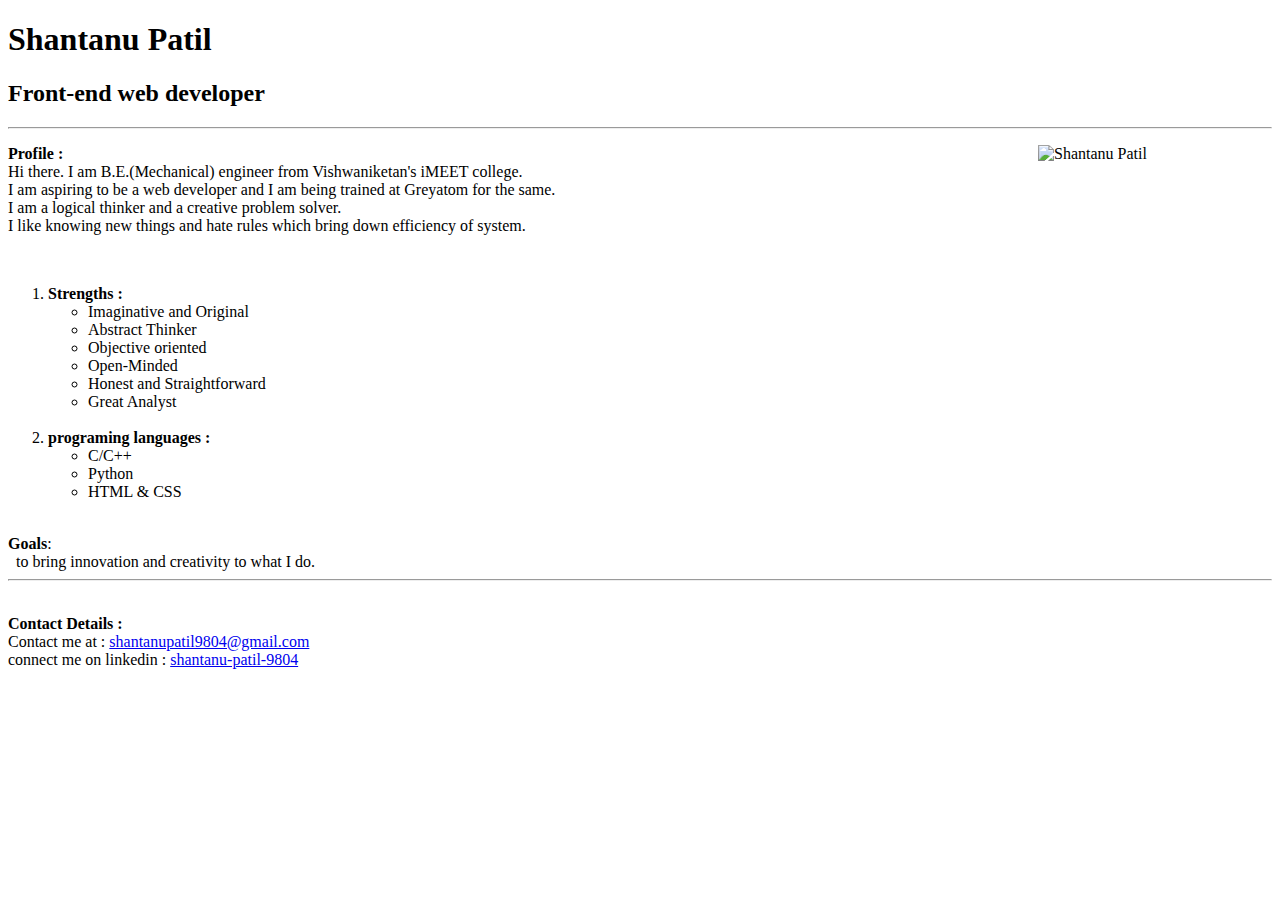
==== index.html @ efdc7a54 "re-edit commit 05" ====
<!DOCTYPE html>
<html lang="en">
<head>
    <meta charset="UTF-8">
    <title>Shantanu Patil portfolio page</title>
    <link rel="stylesheet" type="text/css" href="cssfile.css">
</head>
<body>
<div class="profileBody">
    <h1 id="head1">Shantanu Patil</h1>
    <h2>Front-end web developer</h2><hr>
    <span class="ib">
        <img src="IMG_20200129_112515.jpg" alt="Shantanu Patil" height="414" width="234" align="right">
    </span>
    <span class="ib">
    <p>
        <strong>Profile :</strong><br>
        Hi there. I am B.E.(Mechanical) engineer from Vishwaniketan's iMEET college.<br>
        I am aspiring to be a web developer and I am being trained at Greyatom for the same.<br>
        I am a logical thinker and a creative problem solver.<br>
        I like knowing new things and hate rules which bring down efficiency of system.
    </p><br>
    <ol>
        <li><strong>Strengths :</strong></li>
        <ul>
            <li>Imaginative and Original</li>
            <li>Abstract Thinker</li>
            <li>Objective oriented</li>
            <li>Open-Minded </li>
            <li>Honest and Straightforward</li>
            <li>Great Analyst </li>
        </ul>
        <br><li><strong>programing languages :</strong></li>
        <ul>
            <li>C/C++</li>
            <li>Python</li>
            <li>HTML & CSS</li>
        </ul>
    </ol>
    <br><strong>Goals</strong>:<br>&nbsp;&nbsp;to bring innovation and creativity to what I do.
    </span><hr>
    <p>
        <br><strong>Contact Details :</strong><br>
        Contact me at : <a href="mailto:shantanupatil9804@gmail.com">shantanupatil9804@gmail.com</a><br>
        connect me on linkedin : <a href="www.linkedin.com/in/shantanu-patil-9804">shantanu-patil-9804</a>
    </p>
</div>
</body>
</html>
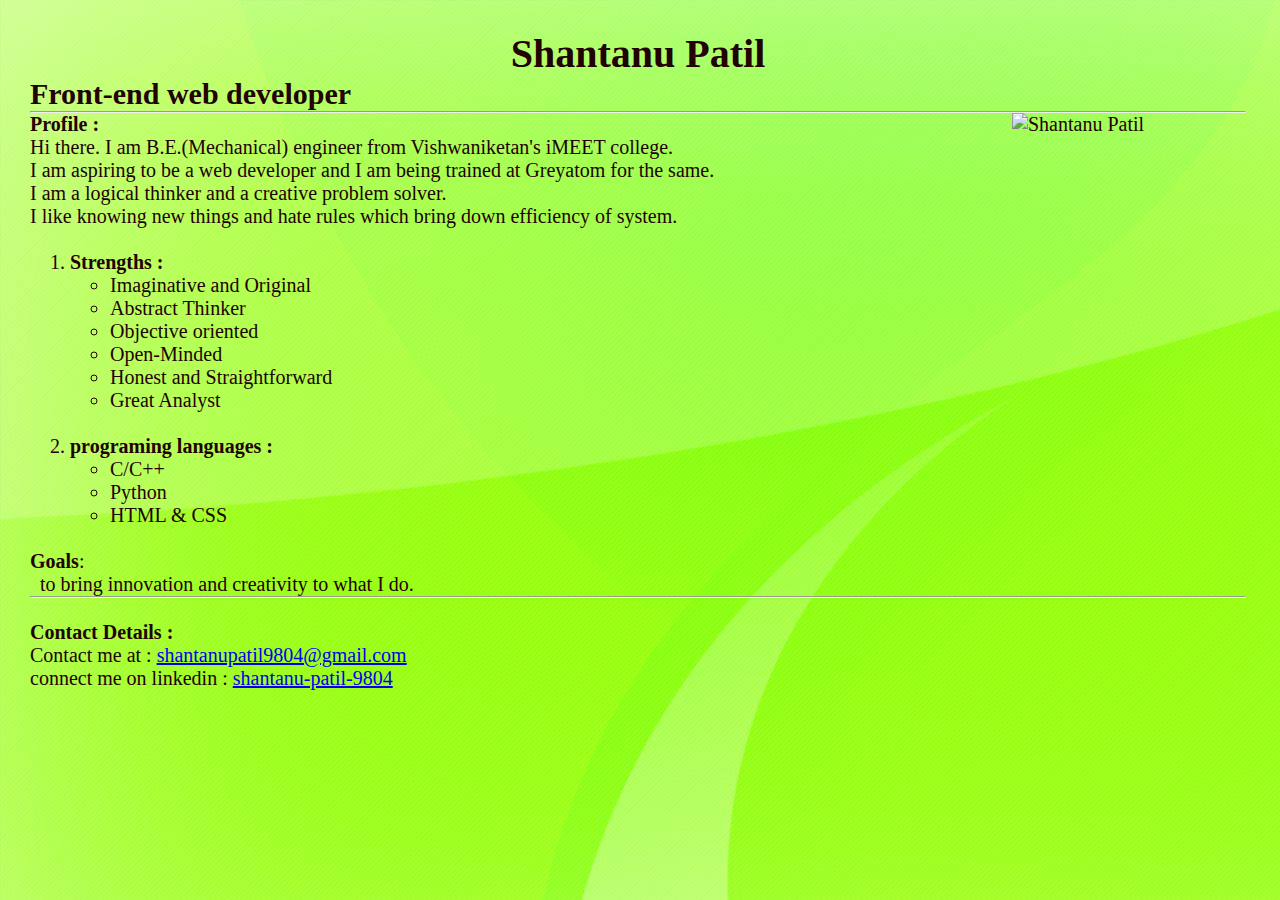
==== commit 3b725dea: "re-edit commit 06" ====
--- a/index.html
+++ b/index.html
@@ -3,7 +3,7 @@
 <head>
     <meta charset="UTF-8">
     <title>Shantanu Patil portfolio page</title>
-    <link rel="stylesheet" type="text/css" href="cssfile.css">
+    <link rel="stylesheet" type="text/css" href="style.css">
 </head>
 <body>
 <div class="profileBody">
@@ -13,34 +13,34 @@
         <img src="IMG_20200129_112515.jpg" alt="Shantanu Patil" height="414" width="234" align="right">
     </span>
     <span class="ib">
-    <p>
-        <strong>Profile :</strong><br>
-        Hi there. I am B.E.(Mechanical) engineer from Vishwaniketan's iMEET college.<br>
-        I am aspiring to be a web developer and I am being trained at Greyatom for the same.<br>
-        I am a logical thinker and a creative problem solver.<br>
-        I like knowing new things and hate rules which bring down efficiency of system.
-    </p><br>
-    <ol>
-        <li><strong>Strengths :</strong></li>
-        <ul>
-            <li>Imaginative and Original</li>
-            <li>Abstract Thinker</li>
-            <li>Objective oriented</li>
-            <li>Open-Minded </li>
-            <li>Honest and Straightforward</li>
-            <li>Great Analyst </li>
-        </ul>
-        <br><li><strong>programing languages :</strong></li>
-        <ul>
-            <li>C/C++</li>
-            <li>Python</li>
-            <li>HTML & CSS</li>
-        </ul>
-    </ol>
-    <br><strong>Goals</strong>:<br>&nbsp;&nbsp;to bring innovation and creativity to what I do.
+        <p>
+            <strong>Profile :</strong><br>
+            Hi there. I am B.E.(Mechanical) engineer from Vishwaniketan's iMEET college.<br>
+            I am aspiring to be a web developer and I am being trained at Greyatom for the same.<br>
+            I am a logical thinker and a creative problem solver.<br>
+            I like knowing new things and hate rules which bring down efficiency of system.
+        </p><br>
+        <ol>
+            <li><strong>Strengths :</strong></li>
+            <ul>
+                <li>Imaginative and Original</li>
+                <li>Abstract Thinker</li>
+                <li>Objective oriented</li>
+                <li>Open-Minded </li>
+                <li>Honest and Straightforward</li>
+                <li>Great Analyst </li>
+            </ul>
+            <br><li><strong>programing languages :</strong></li>
+            <ul>
+                <li>C/C++</li>
+                <li>Python</li>
+                <li>HTML & CSS</li>
+            </ul>
+        </ol>
+        <br><strong>Goals</strong>:<br>&nbsp;&nbsp;to bring innovation and creativity to what I do.
     </span><hr>
-    <p>
-        <br><strong>Contact Details :</strong><br>
+     <p>
+         <br><strong>Contact Details :</strong><br>
         Contact me at : <a href="mailto:shantanupatil9804@gmail.com">shantanupatil9804@gmail.com</a><br>
         connect me on linkedin : <a href="www.linkedin.com/in/shantanu-patil-9804">shantanu-patil-9804</a>
     </p>
--- a/style.css
+++ b/style.css
@@ -0,0 +1,30 @@
+*{
+    font-family: "Lucida Calligraphy";
+    margin: auto;
+    max-width: auto;
+}
+
+body{
+    background-image:url('icnMr5.jpg');
+}
+
+.profileBody {
+    min-width: 500px;
+    margin-bottom: 60px;
+    margin-top: 30px;
+    margin-left: 30px;
+    margin-right: 50px;
+    width: 95%;
+    height: 100%;
+    color: #220202;
+    font-size: 20px;
+  }
+
+#head1{
+    text-align: center;
+}
+
+span.ib {
+  display: inline;
+  min-width: 250px;
+}
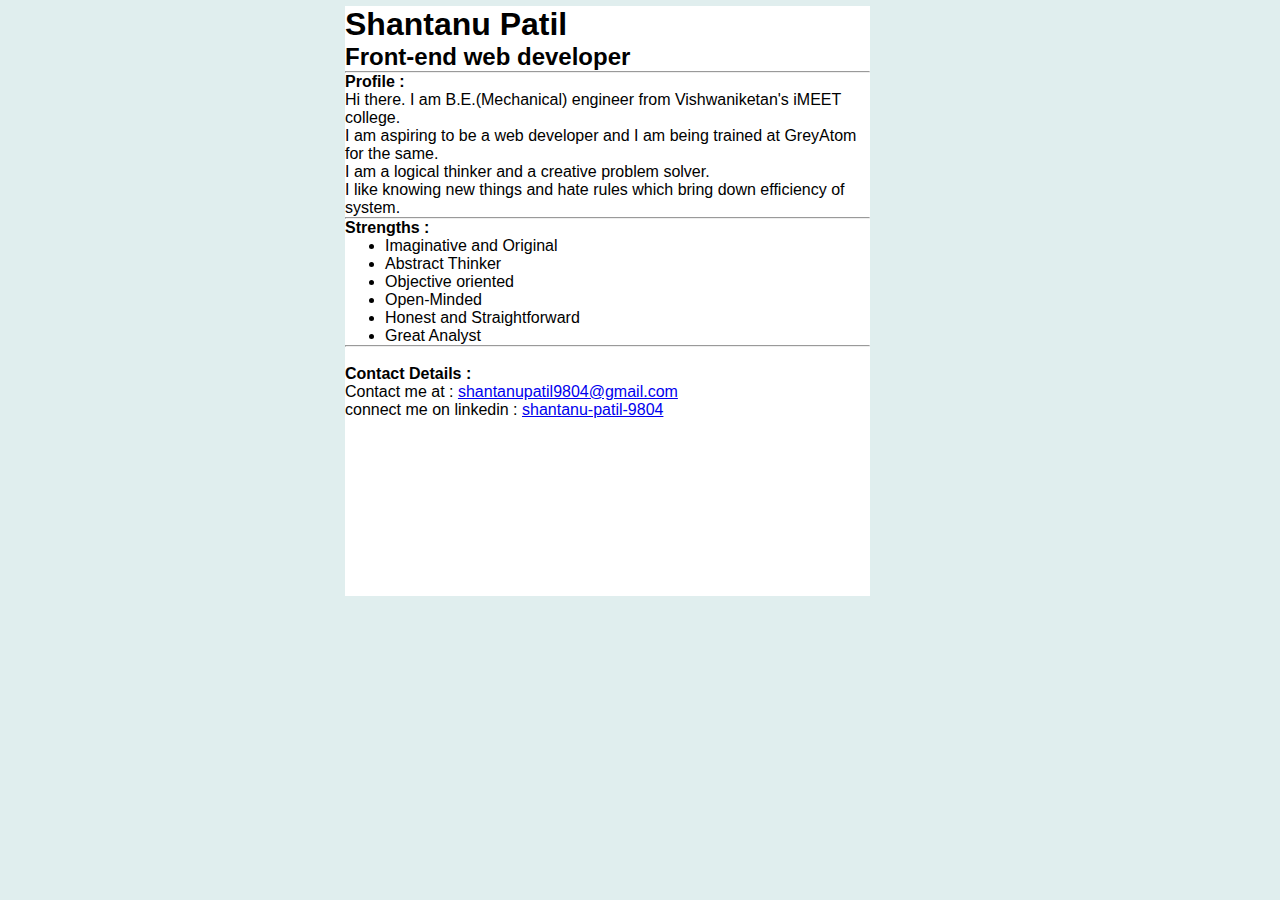
==== commit 8a3370de: "re-edit commit 07" ====
--- a/index.html
+++ b/index.html
@@ -9,36 +9,22 @@
 <div class="profileBody">
     <h1 id="head1">Shantanu Patil</h1>
     <h2>Front-end web developer</h2><hr>
-    <span class="ib">
-        <img src="IMG_20200129_112515.jpg" alt="Shantanu Patil" height="414" width="234" align="right">
-    </span>
-    <span class="ib">
-        <p>
+    <p>
             <strong>Profile :</strong><br>
             Hi there. I am B.E.(Mechanical) engineer from Vishwaniketan's iMEET college.<br>
-            I am aspiring to be a web developer and I am being trained at Greyatom for the same.<br>
+            I am aspiring to be a web developer and I am being trained at GreyAtom for the same.<br>
             I am a logical thinker and a creative problem solver.<br>
             I like knowing new things and hate rules which bring down efficiency of system.
-        </p><br>
-        <ol>
-            <li><strong>Strengths :</strong></li>
-            <ul>
-                <li>Imaginative and Original</li>
-                <li>Abstract Thinker</li>
-                <li>Objective oriented</li>
-                <li>Open-Minded </li>
-                <li>Honest and Straightforward</li>
-                <li>Great Analyst </li>
-            </ul>
-            <br><li><strong>programing languages :</strong></li>
-            <ul>
-                <li>C/C++</li>
-                <li>Python</li>
-                <li>HTML & CSS</li>
-            </ul>
-        </ol>
-        <br><strong>Goals</strong>:<br>&nbsp;&nbsp;to bring innovation and creativity to what I do.
-    </span><hr>
+    </p><hr>
+    <strong>Strengths :</strong>
+    <ul>
+        <li>Imaginative and Original</li>
+        <li>Abstract Thinker</li>
+        <li>Objective oriented</li>
+        <li>Open-Minded </li>
+        <li>Honest and Straightforward</li>
+        <li>Great Analyst </li>
+    </ul><hr>
      <p>
          <br><strong>Contact Details :</strong><br>
         Contact me at : <a href="mailto:shantanupatil9804@gmail.com">shantanupatil9804@gmail.com</a><br>
--- a/style.css
+++ b/style.css
@@ -1,30 +1,19 @@
-*{
-    font-family: "Lucida Calligraphy";
+* {
+    font-family: Helvetica, Arial, sans-serif;
+    max-width: 700px;
     margin: auto;
-    max-width: auto;
-}
 
-body{
-    background-image:url('icnMr5.jpg');
-}
-
-.profileBody {
-    min-width: 500px;
-    margin-bottom: 60px;
-    margin-top: 30px;
-    margin-left: 30px;
-    margin-right: 50px;
-    width: 95%;
-    height: 100%;
-    color: #220202;
-    font-size: 20px;
   }
 
-#head1{
-    text-align: center;
+body {
+      min-width: 500px;
+      background-color: #e0eeee;
+  }
+.profileBody {
+  display: inline-block;
+  background-color: white;
+  margin-top: 6px;
+  margin-left: 55px;
+  width: 75%;
+  height: 590px;
 }
-
-span.ib {
-  display: inline;
-  min-width: 250px;
-}
